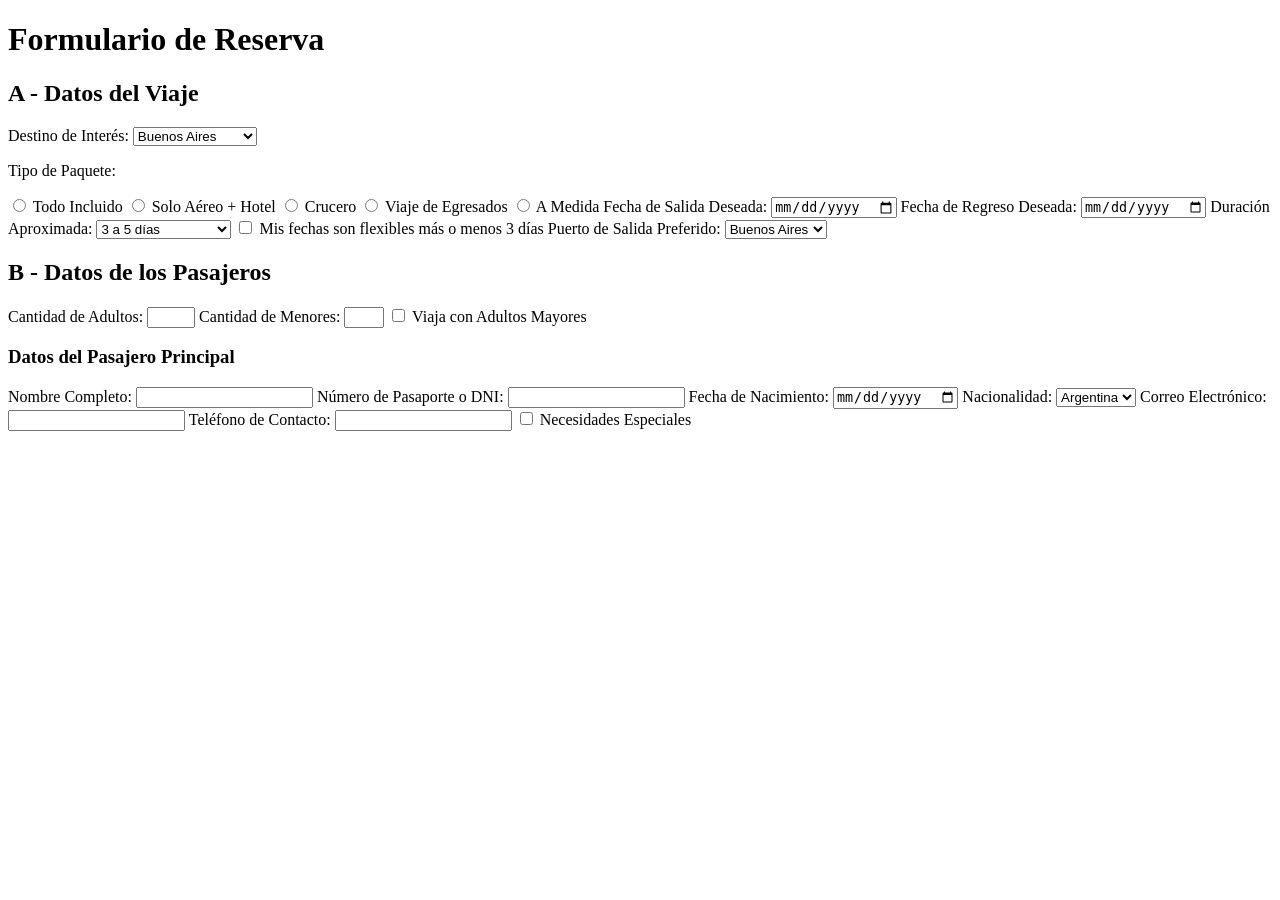
==== reserva.html @ 94ee8e3f "etapa2: datos de viaje y de pasajeros incluidos" ====
<!DOCTYPE html>
<html lang="en">
<head>
    <meta charset="UTF-8">
    <meta name="viewport" content="width=device-width, initial-scale=1.0">
    <title>Reserva - ViajarYa</title>
    <link rel="stylesheet" href="assets/css/styles.css">
    <script>
        function toggleOtroDestino(select) {
            const otroDestinoInput = document.getElementById('otro-destino');
            otroDestinoInput.style.display = select.value === 'otro' ? 'block' : 'none';
        }

        function toggleAdultosMayores(checkbox) {
            const cantidadMayores = document.getElementById('cantidad-mayores');
            cantidadMayores.style.display = checkbox.checked ? 'block' : 'none';
        }

        function toggleNecesidadesEspeciales(checkbox) {
            const detallesNecesidades = document.getElementById('detalles-necesidades');
            detallesNecesidades.style.display = checkbox.checked ? 'block' : 'none';
        }
    </script>
</head>
<body>
    <h1>Formulario de Reserva</h1>

    <!-- Sección A - Datos del Viaje -->
    <section>
        <h2>A - Datos del Viaje</h2>
        <form>
            <label for="destino">Destino de Interés:</label>
            <select id="destino" name="destino" onchange="toggleOtroDestino(this)" required>
                <optgroup label="América del Sur">
                    <option value="buenos-aires">Buenos Aires</option>
                    <option value="rio-de-janeiro">Río de Janeiro</option>
                </optgroup>
                <optgroup label="Europa">
                    <option value="paris">París</option>
                    <option value="roma">Roma</option>
                </optgroup>
                <optgroup label="Asia">
                    <option value="tokio">Tokio</option>
                    <option value="bangkok">Bangkok</option>
                </optgroup>
                <optgroup label="Caribe">
                    <option value="cancun">Cancún</option>
                    <option value="punta-cana">Punta Cana</option>
                </optgroup>
                <optgroup label="Otros">
                    <option value="otro">Otro</option>
                </optgroup>
            </select>
            <input type="text" id="otro-destino" name="otro-destino" placeholder="Especificar ciudad" style="display: none;">

            <p>Tipo de Paquete:</p>
            <label><input type="radio" name="paquete" value="todo-incluido" required> Todo Incluido</label>
            <label><input type="radio" name="paquete" value="aereo-hotel"> Solo Aéreo + Hotel</label>
            <label><input type="radio" name="paquete" value="crucero"> Crucero</label>
            <label><input type="radio" name="paquete" value="egresados"> Viaje de Egresados</label>
            <label><input type="radio" name="paquete" value="a-medida"> A Medida</label>

            <label for="fecha-salida">Fecha de Salida Deseada:</label>
            <input type="date" id="fecha-salida" name="fecha-salida" required>

            <label for="fecha-regreso">Fecha de Regreso Deseada:</label>
            <input type="date" id="fecha-regreso" name="fecha-regreso" required>

            <label for="duracion">Duración Aproximada:</label>
            <select id="duracion" name="duracion" required>
                <option value="3-5-dias">3 a 5 días</option>
                <option value="1-semana">1 semana</option>
                <option value="2-semanas">2 semanas</option>
                <option value="mas-2-semanas">Más de 2 semanas</option>
            </select>

            <label><input type="checkbox" name="flexibilidad"> Mis fechas son flexibles más o menos 3 días</label>

            <label for="puerto-salida">Puerto de Salida Preferido:</label>
            <select id="puerto-salida" name="puerto-salida" onchange="toggleOtroDestino(this)" required>
                <option value="buenos-aires">Buenos Aires</option>
                <option value="cordoba">Córdoba</option>
                <option value="rosario">Rosario</option>
                <option value="otro">Otro</option>
            </select>
            <input type="text" id="otro-destino" name="otro-puerto" placeholder="Especificar ciudad" style="display: none;">
        </form>
    </section>

    <!-- Sección B - Datos de los Pasajeros -->
    <section>
        <h2>B - Datos de los Pasajeros</h2>
        <form>
            <label for="adultos">Cantidad de Adultos:</label>
            <input type="number" id="adultos" name="adultos" min="1" max="10" required>

            <label for="menores">Cantidad de Menores:</label>
            <input type="number" id="menores" name="menores" min="0" max="8">

            <label><input type="checkbox" name="adultos-mayores" onchange="toggleAdultosMayores(this)"> Viaja con Adultos Mayores</label>
            <input type="number" id="cantidad-mayores" name="cantidad-mayores" min="1" max="10" placeholder="Cantidad" style="display: none;">

            <h3>Datos del Pasajero Principal</h3>
            <label for="nombre">Nombre Completo:</label>
            <input type="text" id="nombre" name="nombre" required>

            <label for="documento">Número de Pasaporte o DNI:</label>
            <input type="text" id="documento" name="documento" required>

            <label for="fecha-nacimiento">Fecha de Nacimiento:</label>
            <input type="date" id="fecha-nacimiento" name="fecha-nacimiento" required>

            <label for="nacionalidad">Nacionalidad:</label>
            <select id="nacionalidad" name="nacionalidad" required>
                <option value="argentina">Argentina</option>
                <option value="brasil">Brasil</option>
                <option value="chile">Chile</option>
                <option value="otro">Otro</option>
            </select>

            <label for="email">Correo Electrónico:</label>
            <input type="email" id="email" name="email" required>

            <label for="telefono">Teléfono de Contacto:</label>
            <input type="tel" id="telefono" name="telefono" required>

            <label><input type="checkbox" name="necesidades-especiales" onchange="toggleNecesidadesEspeciales(this)"> Necesidades Especiales</label>
            <textarea id="detalles-necesidades" name="detalles-necesidades" placeholder="Detalle sus necesidades" style="display: none;"></textarea>
        </form>
    </section>
</body>
</html>
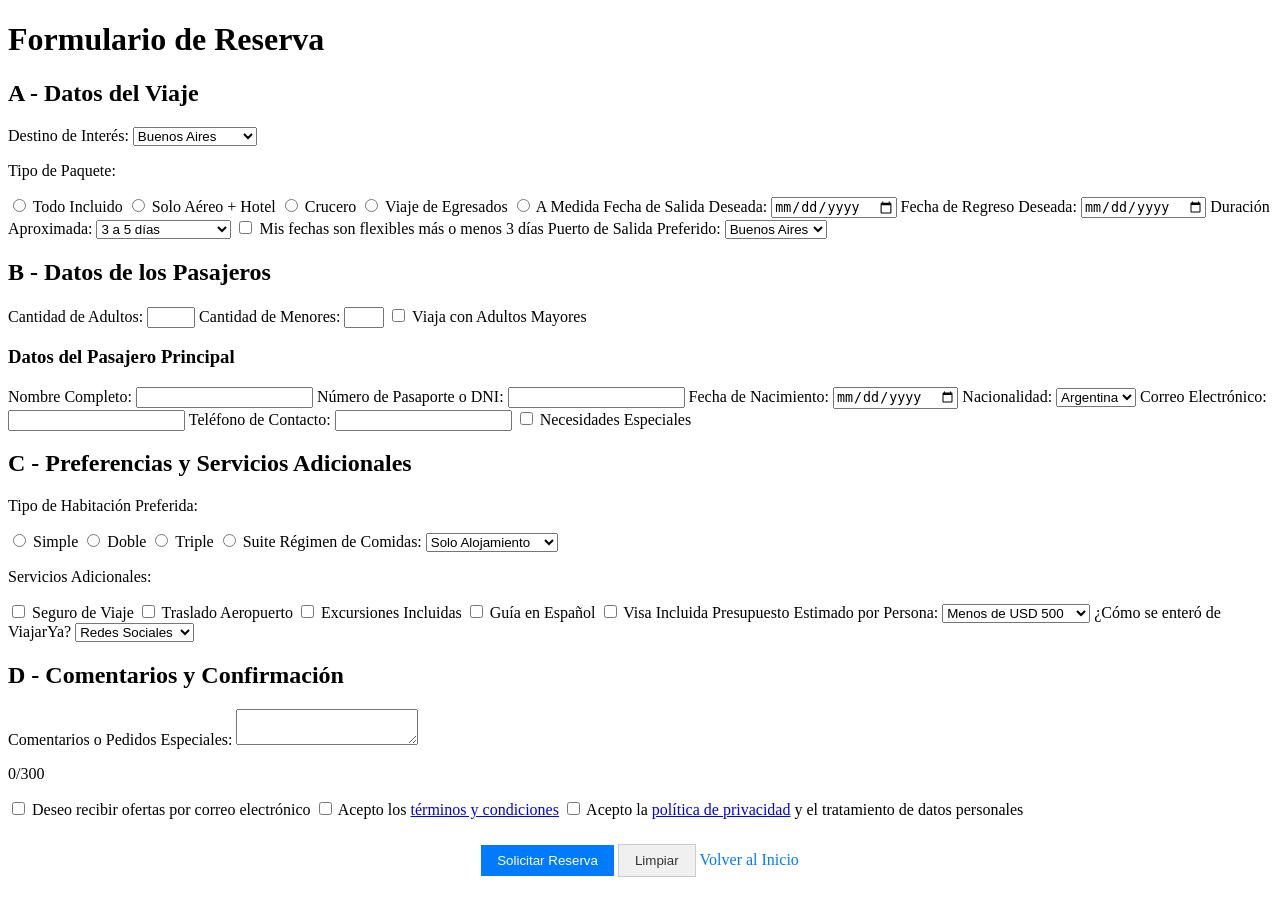
==== commit 063ce236: "etapa2: agregación de preferencias, comentarios y boton de accion" ====
--- a/reserva.html
+++ b/reserva.html
@@ -20,6 +20,12 @@
             const detallesNecesidades = document.getElementById('detalles-necesidades');
             detallesNecesidades.style.display = checkbox.checked ? 'block' : 'none';
         }
+
+        function actualizarContador() {
+            const comentarios = document.getElementById('comentarios');
+            const contador = document.getElementById('contador');
+            contador.textContent = `${comentarios.value.length}/300`;
+        }
     </script>
 </head>
 <body>
@@ -77,13 +83,13 @@
             <label><input type="checkbox" name="flexibilidad"> Mis fechas son flexibles más o menos 3 días</label>
 
             <label for="puerto-salida">Puerto de Salida Preferido:</label>
-            <select id="puerto-salida" name="puerto-salida" onchange="toggleOtroDestino(this)" required>
+            <select id="puerto-salida" name="puerto-salida" required>
                 <option value="buenos-aires">Buenos Aires</option>
                 <option value="cordoba">Córdoba</option>
                 <option value="rosario">Rosario</option>
                 <option value="otro">Otro</option>
             </select>
-            <input type="text" id="otro-destino" name="otro-puerto" placeholder="Especificar ciudad" style="display: none;">
+            <input type="text" id="otro-puerto" name="otro-puerto" placeholder="Especificar ciudad" style="display: none;">
         </form>
     </section>
 
@@ -128,5 +134,73 @@
             <textarea id="detalles-necesidades" name="detalles-necesidades" placeholder="Detalle sus necesidades" style="display: none;"></textarea>
         </form>
     </section>
+
+    <!-- Sección C - Preferencias y Servicios Adicionales -->
+    <section>
+        <h2>C - Preferencias y Servicios Adicionales</h2>
+        <form>
+            <p>Tipo de Habitación Preferida:</p>
+            <label><input type="radio" name="habitacion" value="simple" required> Simple</label>
+            <label><input type="radio" name="habitacion" value="doble"> Doble</label>
+            <label><input type="radio" name="habitacion" value="triple"> Triple</label>
+            <label><input type="radio" name="habitacion" value="suite"> Suite</label>
+
+            <label for="regimen-comidas">Régimen de Comidas:</label>
+            <select id="regimen-comidas" name="regimen-comidas" required>
+                <option value="solo-alojamiento">Solo Alojamiento</option>
+                <option value="desayuno-incluido">Desayuno Incluido</option>
+                <option value="media-pension">Media Pensión</option>
+                <option value="pension-completa">Pensión Completa</option>
+                <option value="todo-incluido">Todo Incluido</option>
+            </select>
+
+            <p>Servicios Adicionales:</p>
+            <label><input type="checkbox" name="servicios" value="seguro-viaje"> Seguro de Viaje</label>
+            <label><input type="checkbox" name="servicios" value="traslado-aeropuerto"> Traslado Aeropuerto</label>
+            <label><input type="checkbox" name="servicios" value="excursiones-incluidas"> Excursiones Incluidas</label>
+            <label><input type="checkbox" name="servicios" value="guia-espanol"> Guía en Español</label>
+            <label><input type="checkbox" name="servicios" value="visa-incluida"> Visa Incluida</label>
+
+            <label for="presupuesto">Presupuesto Estimado por Persona:</label>
+            <select id="presupuesto" name="presupuesto" required>
+                <option value="menos-500">Menos de USD 500</option>
+                <option value="500-1000">USD 500 a 1000</option>
+                <option value="1000-2500">USD 1000 a 2500</option>
+                <option value="2500-5000">USD 2500 a 5000</option>
+                <option value="sin-limites">Sin Límites Definidos</option>
+            </select>
+
+            <label for="como-se-entero">¿Cómo se enteró de ViajarYa?</label>
+            <select id="como-se-entero" name="como-se-entero" required>
+                <option value="redes-sociales">Redes Sociales</option>
+                <option value="recomendacion">Recomendación</option>
+                <option value="busqueda-web">Búsqueda Web</option>
+                <option value="publicidad">Publicidad</option>
+                <option value="cliente">Ya Soy Cliente</option>
+            </select>
+        </form>
+    </section>
+
+    <!-- Sección D - Comentarios y Confirmación -->
+    <section>
+        <h2>D - Comentarios y Confirmación</h2>
+        <form>
+            <label for="comentarios">Comentarios o Pedidos Especiales:</label>
+            <textarea id="comentarios" name="comentarios" maxlength="300" oninput="actualizarContador()"></textarea>
+            <p id="contador">0/300</p>
+
+            <label><input type="checkbox" name="ofertas"> Deseo recibir ofertas por correo electrónico</label>
+
+            <label><input type="checkbox" name="terminos" required> Acepto los <a href="#">términos y condiciones</a></label>
+
+            <label><input type="checkbox" name="privacidad" required> Acepto la <a href="#">política de privacidad</a> y el tratamiento de datos personales</label>
+
+            <div style="text-align: center; margin-top: 1rem;">
+                <button type="submit" style="background-color: #007BFF; color: white; padding: 0.5rem 1rem; border: none; cursor: pointer;">Solicitar Reserva</button>
+                <button type="reset" style="background-color: #f0f0f0; color: #333; padding: 0.5rem 1rem; border: 1px solid #ccc; cursor: pointer;">Limpiar</button>
+                <a href="index.html" style="display: inline-block; margin-top: 1rem; color: #007BFF; text-decoration: none;">Volver al Inicio</a>
+            </div>
+        </form>
+    </section>
 </body>
-</html>
+</html>
